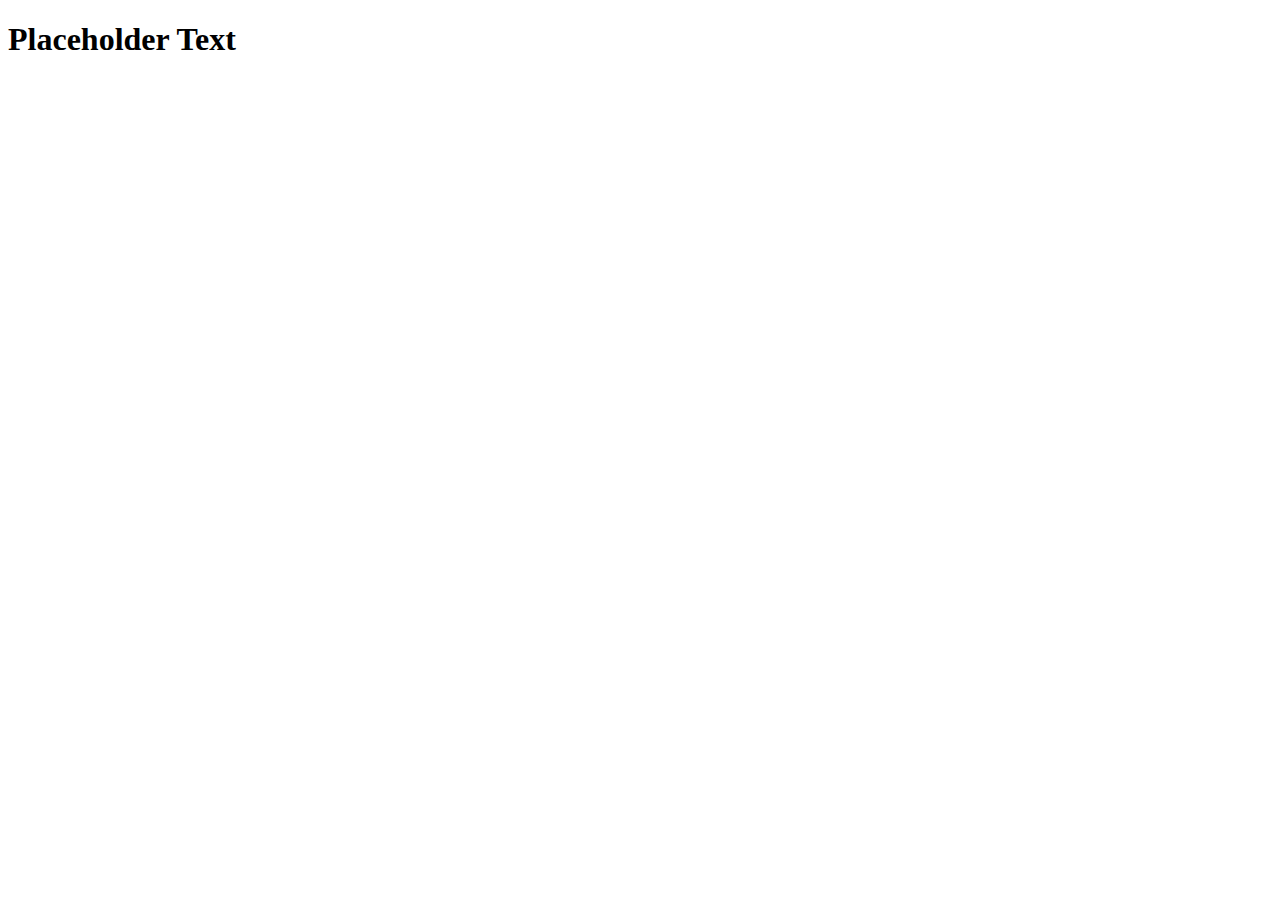
==== index.html @ 3cb83bac "Initial commit" ====
<!DOCTYPE html>
<html>
  <head>
    <title>#</title>
    <meta charset="UTF-8">
    <meta name="description" content="#">
    <meta name="keywords" content="#">
    <meta name="author" content="#">
  </head>

  <body>
  <h1>Placeholder Text</h1>
  </body>
</html>
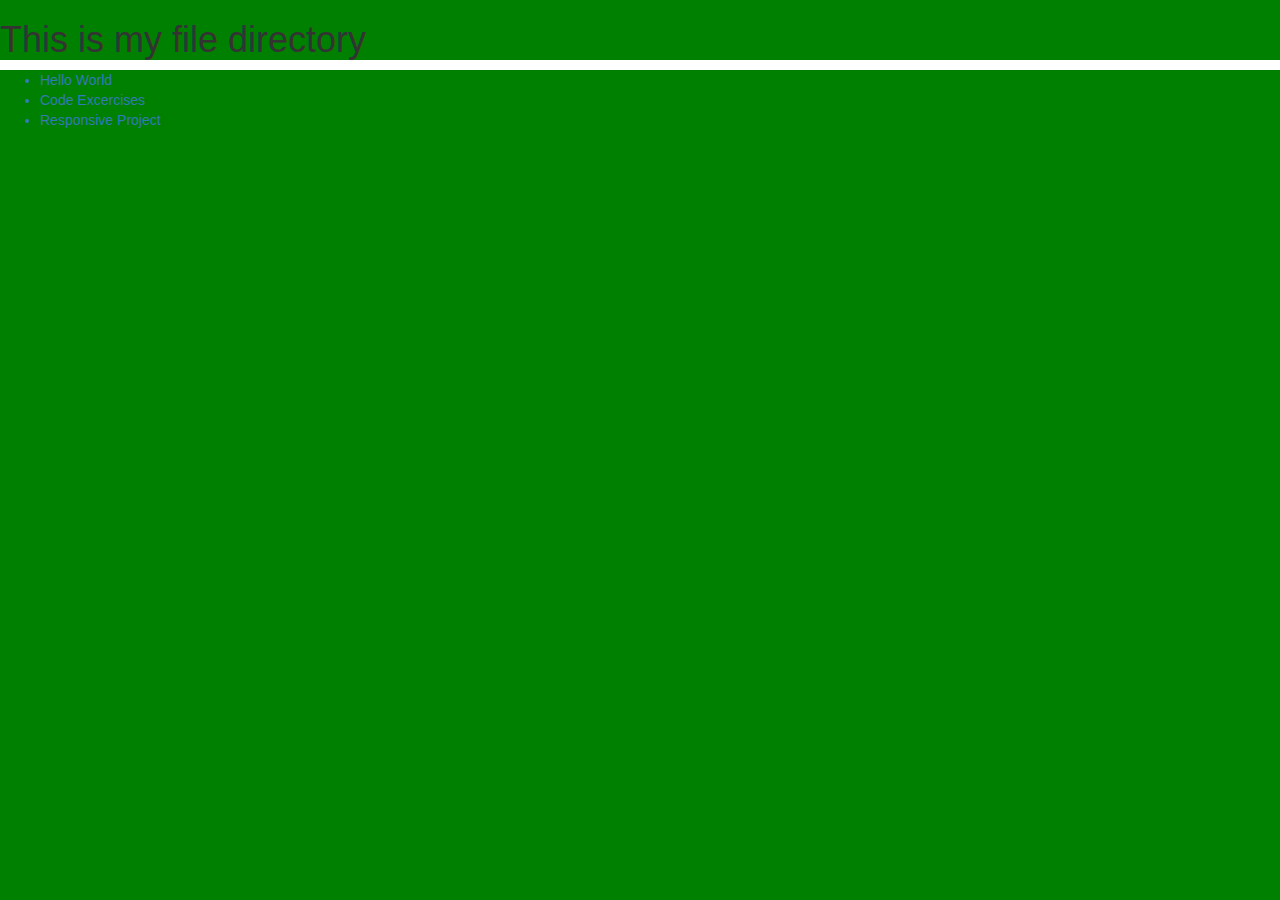
==== commit 9ff9b418: "hmtl Edits" ====
--- a/index.html
+++ b/index.html
@@ -1,14 +1,21 @@
 <!DOCTYPE html>
 <html>
   <head>
-    <title>#</title>
+    <title>GRA 321 Digital Project Directory</title>
     <meta charset="UTF-8">
-    <meta name="description" content="#">
-    <meta name="keywords" content="#">
-    <meta name="author" content="#">
+    <meta name="description" content="Directory">
+    <meta name="keywords" content="School, Slack, Prsentations">
+    <meta name="author" content="Christian Anderson">
+    <link href="./css/normalize.css" type="text/css" rel="stylesheet">
+    <link href="./css/style.css" type="text/css" rel="stylesheet">
   </head>
 
   <body>
-  <h1>Placeholder Text</h1>
+    <h1>This is my file directory</h1>
+    <ul>
+      <a href="./hello world"><li>Hello World</li></a>
+      <a href="./code excercises"><li>Code Excercises</li></a>
+      <a href="./responsive project"><li>Responsive Project</li></a>
+      <ul>
   </body>
 </html>
--- a/css/style.css
+++ b/css/style.css
@@ -0,0 +1,7 @@
+* {
+background-color: green;
+}
+
+h1 {
+
+}
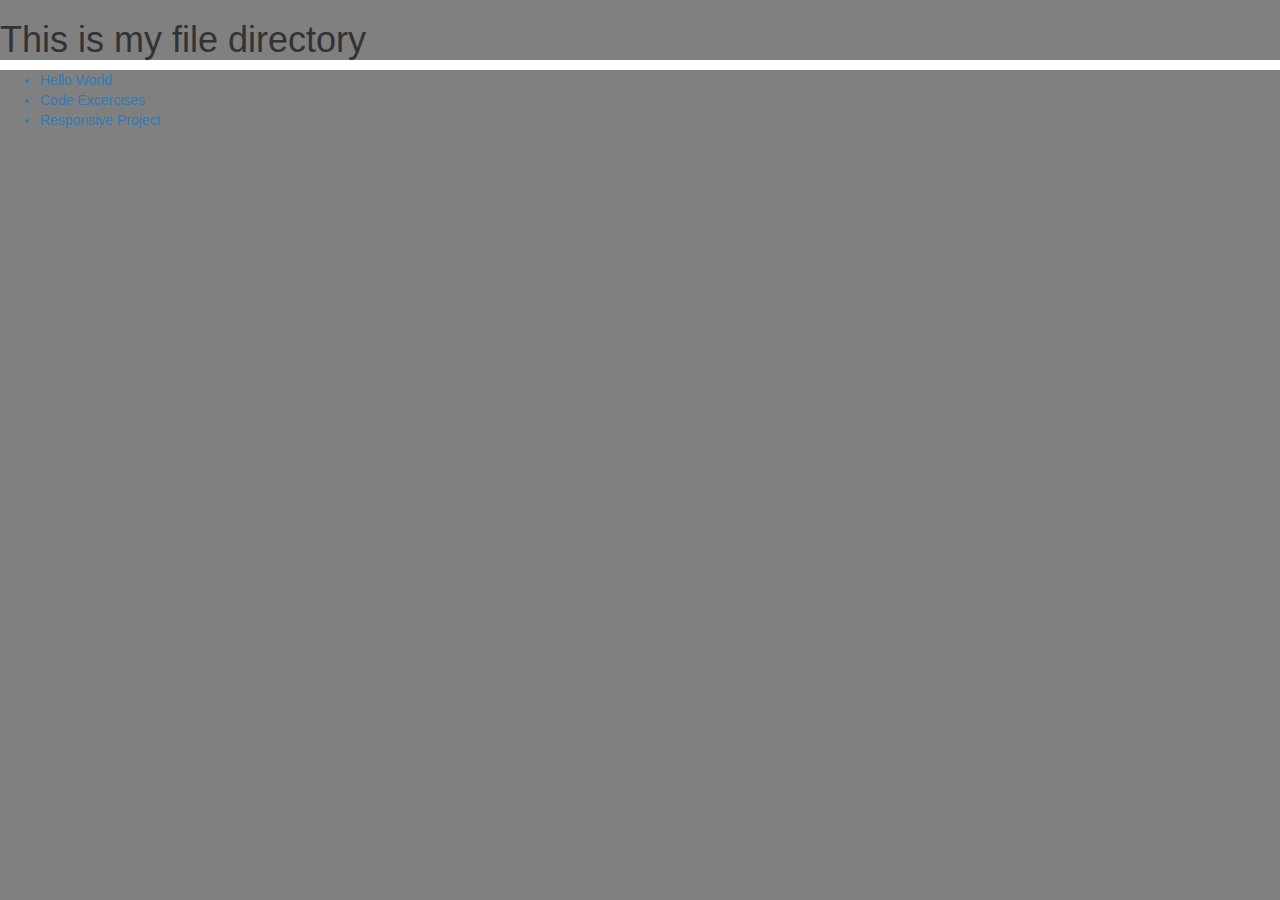
==== commit f1fb6baf: "Attempt to fix links 2" ====
--- a/index.html
+++ b/index.html
@@ -13,9 +13,9 @@
   <body>
     <h1>This is my file directory</h1>
     <ul>
-      <a href="./hello world"><li>Hello World</li></a>
-      <a href="./code excercises"><li>Code Excercises</li></a>
-      <a href="./responsive project"><li>Responsive Project</li></a>
+      <a href="./hello-world"><li>Hello World</li></a>
+      <a href="./code-excercises"><li>Code Excercises</li></a>
+      <a href="./responsive-project"><li>Responsive Project</li></a>
       <ul>
   </body>
 </html>
--- a/css/style.css
+++ b/css/style.css
@@ -1,5 +1,5 @@
 * {
-background-color: green;
+background-color: grey;
 }
 
 h1 {
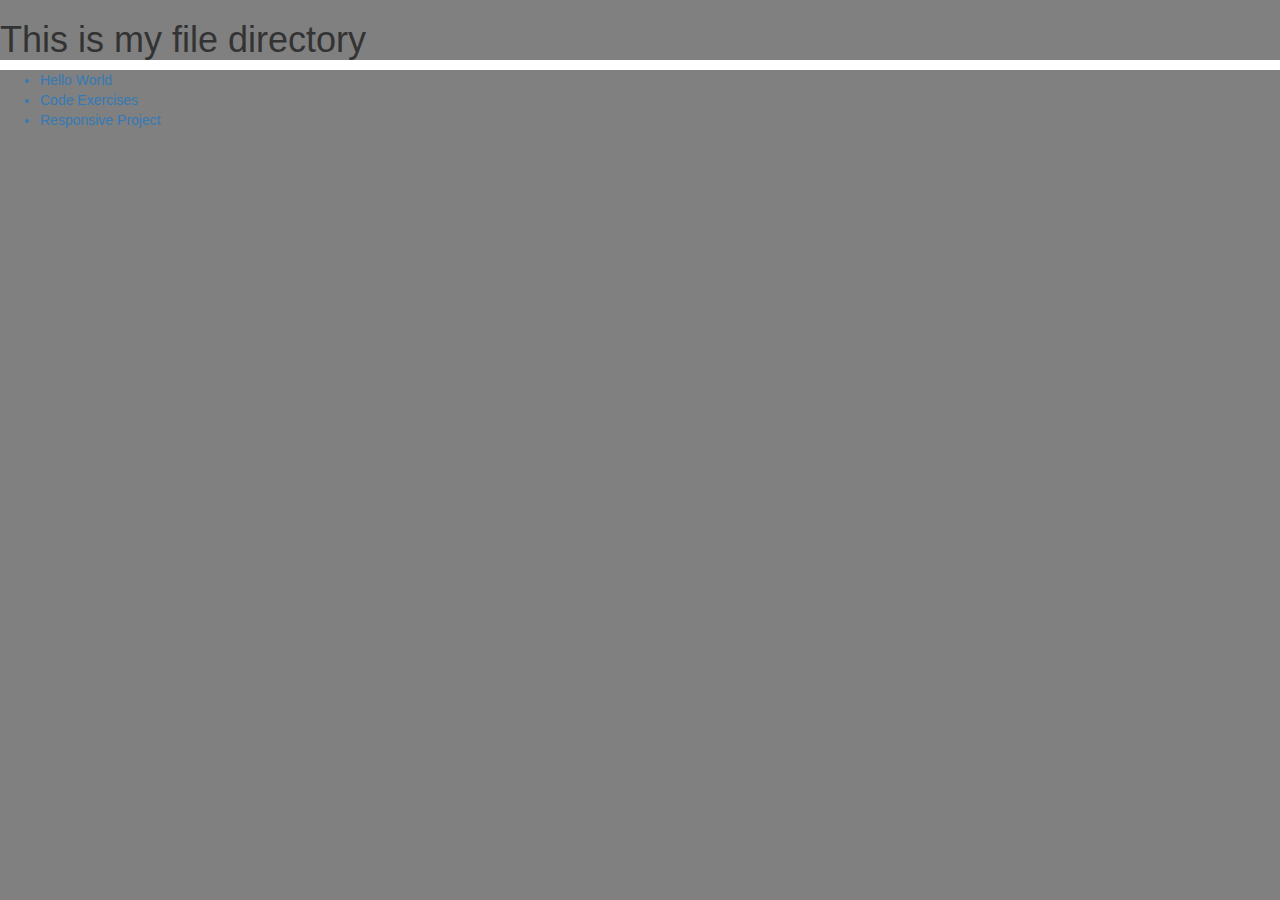
==== commit 8e33a479: "Spelling error on Exercise" ====
--- a/index.html
+++ b/index.html
@@ -14,7 +14,7 @@
     <h1>This is my file directory</h1>
     <ul>
       <a href="./hello-world"><li>Hello World</li></a>
-      <a href="./code-excercises"><li>Code Excercises</li></a>
+      <a href="./code-exercises"><li>Code Exercises</li></a>
       <a href="./responsive-project"><li>Responsive Project</li></a>
       <ul>
   </body>
